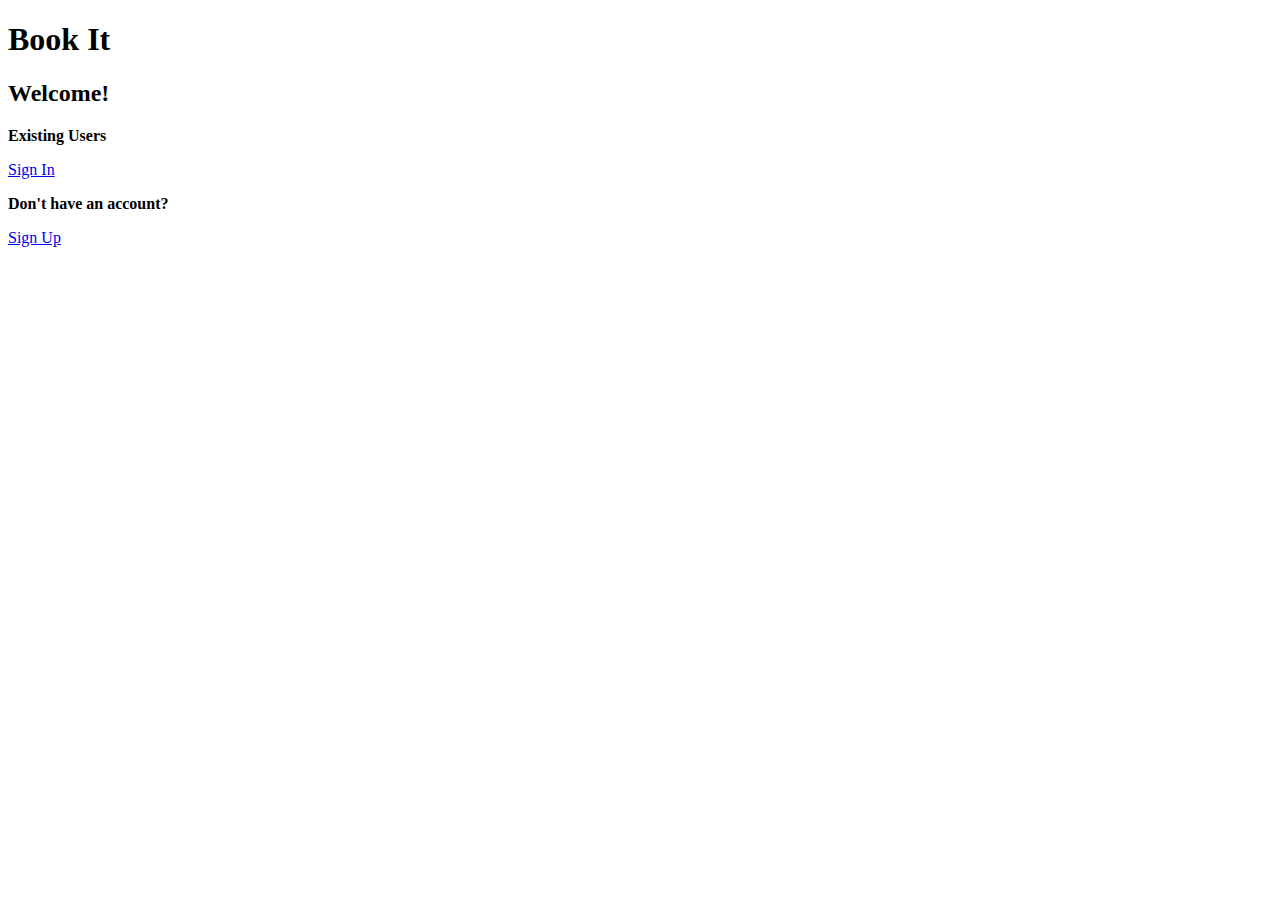
==== regs/index.html @ 1c2c3781 "dude" ====
﻿<!DOCTYPE html>
<html>
<head>
    <title>Conference Room Booking App - Welcome</title>
    <meta name="viewport" content="width=device-width, initial-scale=1">
    <link href="../css/themes/1/conf-room1.min.css" rel="stylesheet" />
    <link href="../css/themes/1/jquery.mobile.icons.min.css" rel="stylesheet" />
    <link href="../../../lib/jqm/1.4.4/jquery.mobile.structure-1.4.4.min.css" rel="stylesheet" />
    <link href="../css/app.css" rel="stylesheet" />
    <script src="../../../lib/jquery/2.1.1/jquery-2.1.1.min.js"></script>
    <script src="../../../lib/jqm/1.4.4/jquery.mobile-1.4.4.min.js"></script>
</head>

<body>
    <div data-role="page">
        <div data-role="header" data-theme="c">
            <h1>Book It</h1>
        </div><!-- /header -->
        <div role="main" class="ui-content">
            <h2 class="mc-text-center">Welcome!</h2>
            <p class="mc-top-margin-1-5"><b>Existing Users</b></p>
            <a href="sign-in.html" class="ui-btn ui-btn-b ui-corner-all">Sign In</a>
            <p class="mc-top-margin-1-5"><b>Don't have an account?</b></p>
            <a href="sign-up.html" class="ui-btn ui-btn-b ui-corner-all">Sign Up</a>
            <p></p>
        </div><!-- /content -->
    </div><!-- /page -->
</body>
</html>
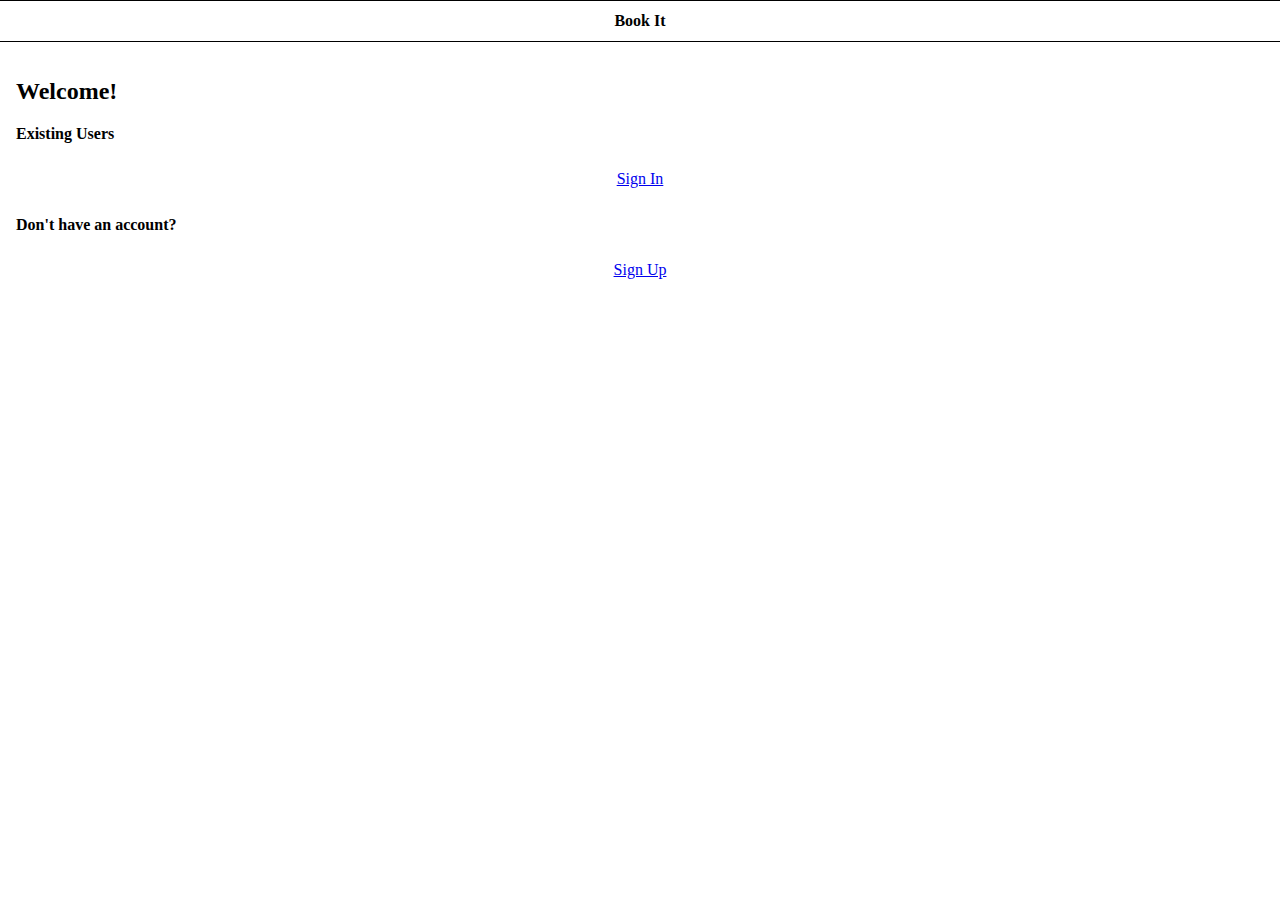
==== commit 8393ba55: "sdfsdgrtryjeryhrejyt5euyj" ====
--- a/regs/index.html
+++ b/regs/index.html
@@ -5,10 +5,10 @@
     <meta name="viewport" content="width=device-width, initial-scale=1">
     <link href="../css/themes/1/conf-room1.min.css" rel="stylesheet" />
     <link href="../css/themes/1/jquery.mobile.icons.min.css" rel="stylesheet" />
-    <link href="../../../lib/jqm/1.4.4/jquery.mobile.structure-1.4.4.min.css" rel="stylesheet" />
-    <link href="../css/app.css" rel="stylesheet" />
-    <script src="../../../lib/jquery/2.1.1/jquery-2.1.1.min.js"></script>
-    <script src="../../../lib/jqm/1.4.4/jquery.mobile-1.4.4.min.js"></script>
+    <link href="../css/jquery.mobile.structure-1.4.5.min.css" rel="stylesheet" type="text/css" />
+    <link href="../css/app.css" rel="stylesheet" type="text/css" />
+    <script src="../css/jquery-2.1.1.min.js"></script>
+    <script src="../css/jquery.mobile-1.4.5.min.js"></script>
 </head>
 
 <body>
